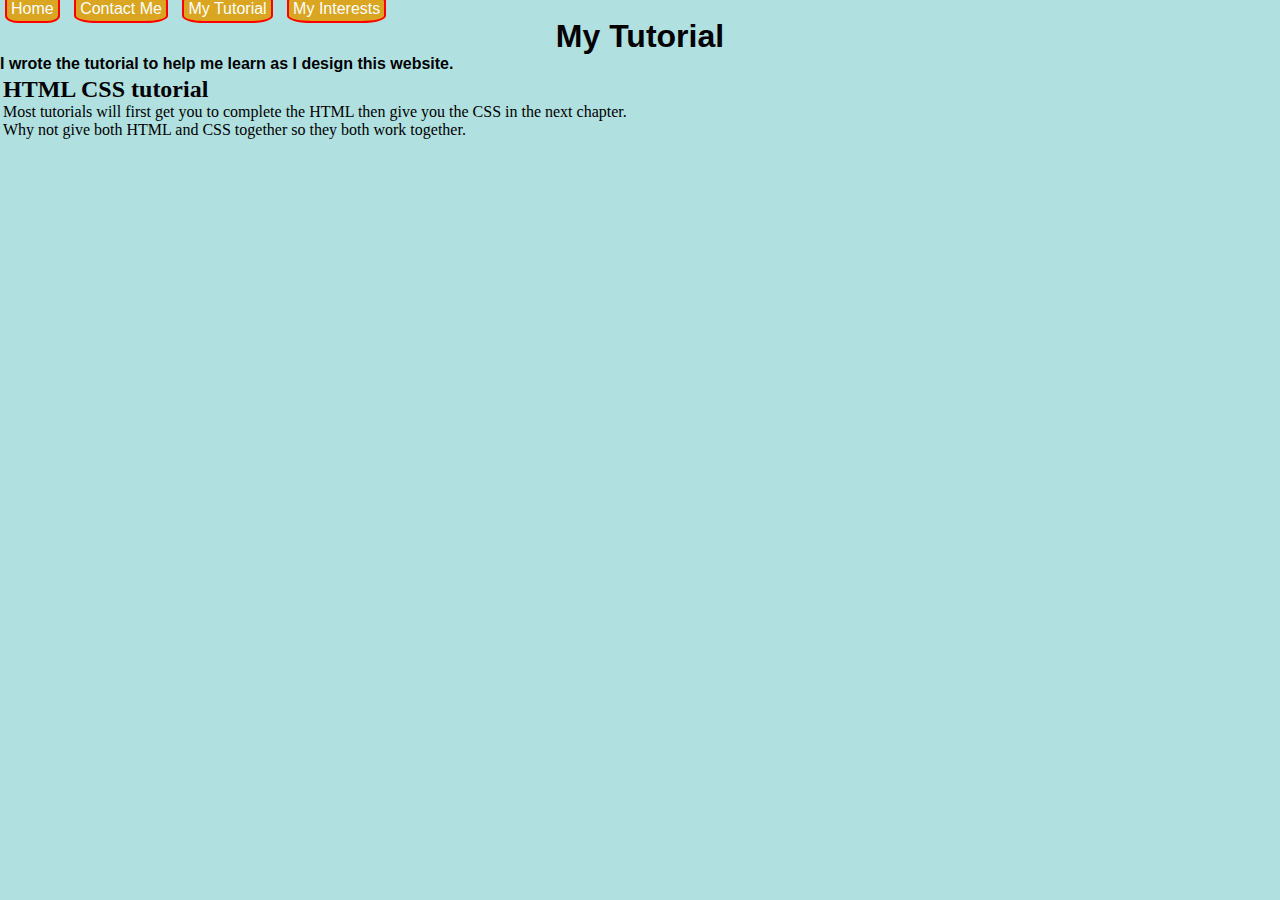
==== tutorial.html @ a425cc11 "--- Auto-Git Commit ---" ====
<!DOCTYPE html>
<html lang="en">

<head>
    <meta charset="UTF-8">
    <meta http-equiv="X-UA-Compatible" content="IE=edge">
    <meta name="viewport" content="width=device-width, initial-scale=1.0">
    <title>My Tutorial</title>
    <link rel="stylesheet" href="css/style.css">
</head>

<body>
    <header class="site-header">
        <nav>
            <ul>
                <li class="item"><a href="index.html">Home</a></li>
                <li class="item">
                    <a href="c0ntact.html">Contact Me</a>
                </li>
                <li class="item">
                    <a href="tutorial.html">My Tutorial</a>
                </li>
                <li class="item">
                    <a href="interests.html">My Interests</a>
                </li>
            </ul>
        </nav>
        <h1>My Tutorial</h1>
        <h4>I wrote the tutorial to help me learn as I design this website.</h4>
        <p></p>
    </header>
    <div class="tut">
        <h2 class="subheading">HTML CSS tutorial</h2>
        <p class="script">Most tutorials will first get you to complete the HTML then give you the CSS in the next chapter.<br>Why not give both HTML and CSS together so they both work together.</p>
    </div>
    </section>
</body>

</html>
---- css/style.css ----
* {
    background-color: #b0e0e0;
    padding: 0;
    margin: 0;
}

.site-header {
    font-family: Arial, Helvetica, sans-serif;
}

.item {
    padding-top: 3px;
    text-align: center;
    list-style-type: none;
    flex-wrap: left;
    display: inline;
}

.item a {
    border: 2px solid red;
    border-radius: 25%;
    text-decoration: none;
    color: #fff;
    background-color: goldenrod;
    padding: 4px;
    margin: 5px;
    transition: width 2s;
}

.item a:hover {
    background-color: #6f9c07;
    color: #a5a493;
    width: 300px;
}

h1 {
    text-align: center;
}

.tut {
    margin: 3px;
    padding: auto;
}
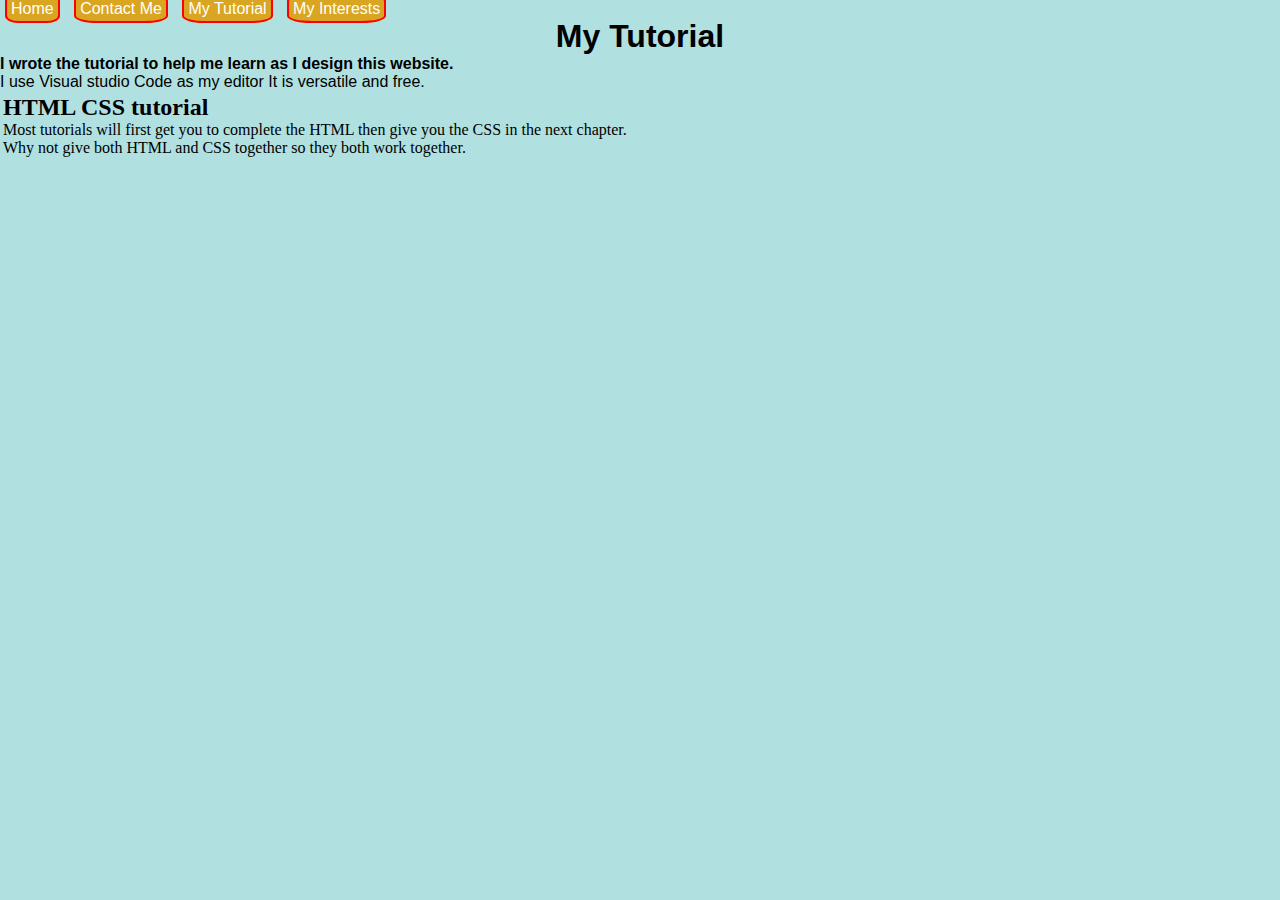
==== commit 791a4bb5: "--- Auto-Git Commit ---" ====
--- a/tutorial.html
+++ b/tutorial.html
@@ -27,7 +27,7 @@
         </nav>
         <h1>My Tutorial</h1>
         <h4>I wrote the tutorial to help me learn as I design this website.</h4>
-        <p></p>
+        <p>I use Visual studio Code as my editor It is versatile and free.</p>
     </header>
     <div class="tut">
         <h2 class="subheading">HTML CSS tutorial</h2>
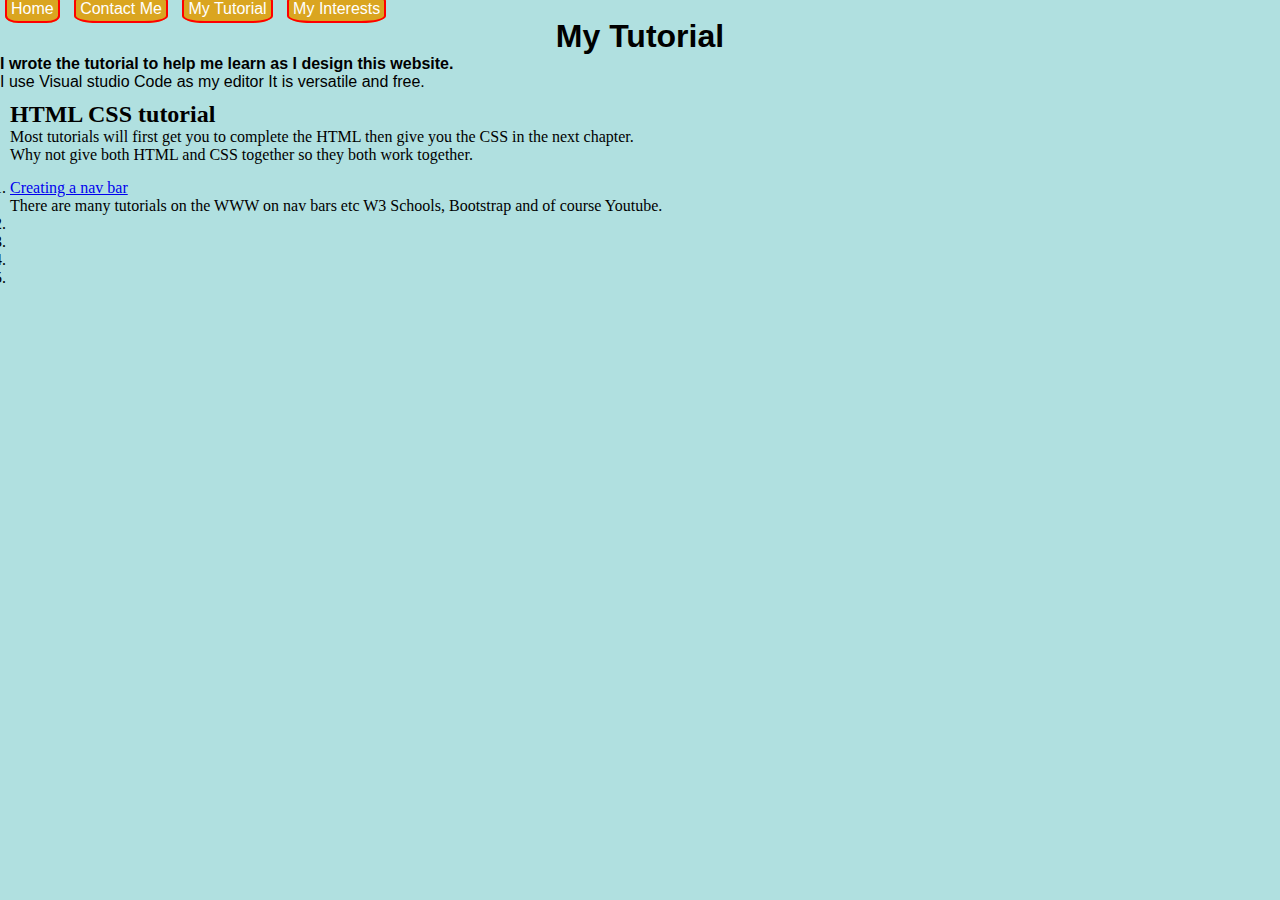
==== commit 3a70df4b: "--More updates--" ====
--- a/tutorial.html
+++ b/tutorial.html
@@ -15,7 +15,7 @@
             <ul>
                 <li class="item"><a href="index.html">Home</a></li>
                 <li class="item">
-                    <a href="c0ntact.html">Contact Me</a>
+                    <a href="contact.html">Contact Me</a>
                 </li>
                 <li class="item">
                     <a href="tutorial.html">My Tutorial</a>
@@ -26,14 +26,34 @@
             </ul>
         </nav>
         <h1>My Tutorial</h1>
-        <h4>I wrote the tutorial to help me learn as I design this website.</h4>
-        <p>I use Visual studio Code as my editor It is versatile and free.</p>
+        <div class="intro">
+            <h4>I wrote the tutorial to help me learn as I design this website.</h4>
+            <p>I use Visual studio Code as my editor It is versatile and free.</p>
+        </div>
     </header>
-    <div class="tut">
-        <h2 class="subheading">HTML CSS tutorial</h2>
-        <p class="script">Most tutorials will first get you to complete the HTML then give you the CSS in the next chapter.<br>Why not give both HTML and CSS together so they both work together.</p>
-    </div>
+    <section>
+        <div class="tut">
+            <h2 class="subheading">HTML CSS tutorial</h2>
+            <p class="script">Most tutorials will first get you to complete the HTML then give you the CSS in the next chapter.<br>Why not give both HTML and CSS together so they both work together.</p>
+        </div>
+        <ol class="tutlist">
+            <li><a href="#navbar">Creating a nav bar</a></li>
+            <p>There are many tutorials on the WWW on nav bars etc W3 Schools, Bootstrap and of course Youtube.</p>
+            <li>
+                <a href=""></a>
+            </li>
+            <li>
+                <a href=""></a>
+            </li>
+            <li>
+                <a href=""></a>
+            </li>
+            <li>
+                <a href=""></a>
+            </li>
+        </ol>
     </section>
+
 </body>
 
 </html>--- a/css/style.css
+++ b/css/style.css
@@ -37,7 +37,8 @@
     text-align: center;
 }
 
-.tut {
-    margin: 3px;
-    padding: auto;
+.tut,
+.tutlist {
+    margin: 5px;
+    padding: 5px;
 }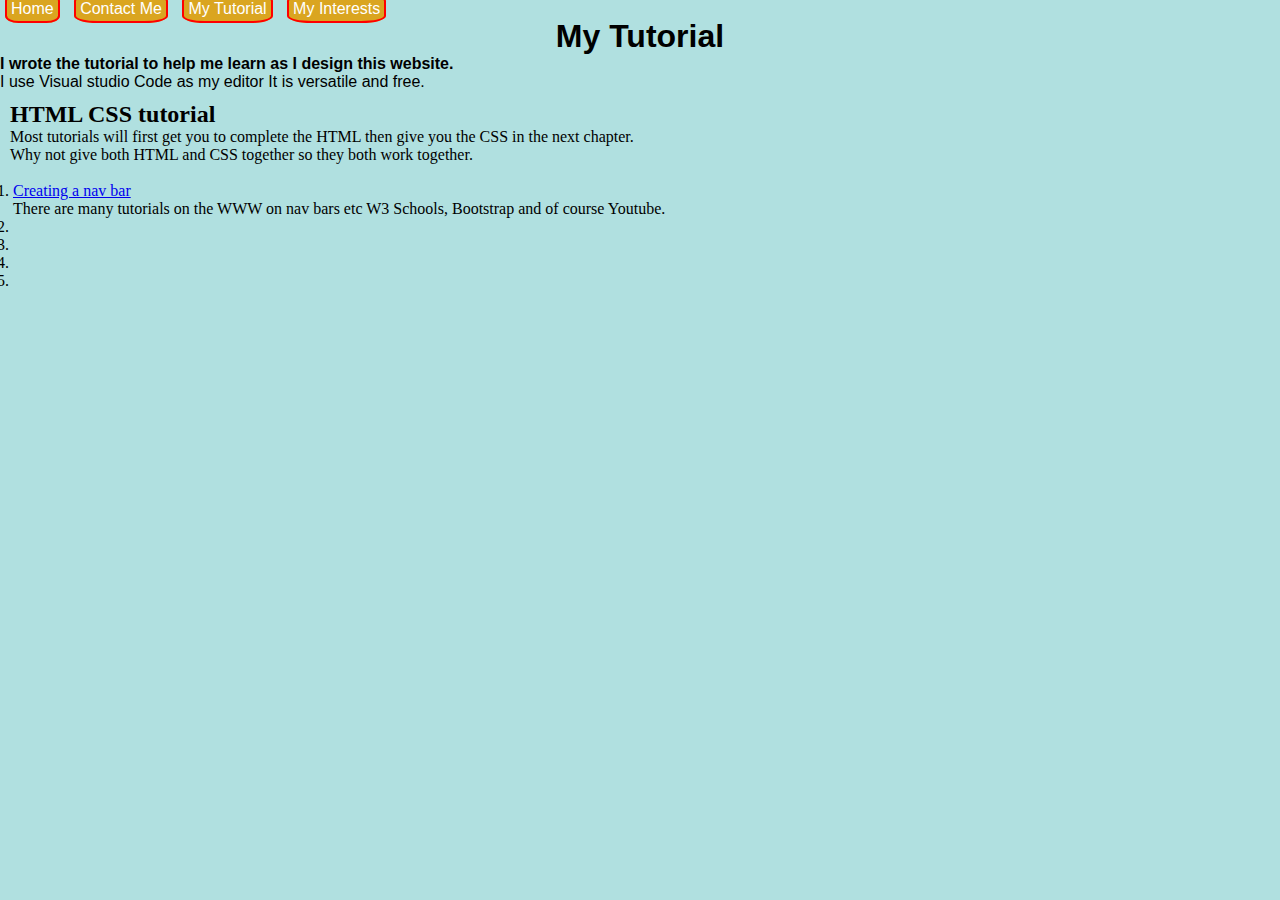
==== commit 5e750ce3: "--- Auto-Git Commit ---" ====
--- a/tutorial.html
+++ b/tutorial.html
@@ -36,7 +36,7 @@
             <h2 class="subheading">HTML CSS tutorial</h2>
             <p class="script">Most tutorials will first get you to complete the HTML then give you the CSS in the next chapter.<br>Why not give both HTML and CSS together so they both work together.</p>
         </div>
-        <ol class="tutlist">
+        <ol class="tutList">
             <li><a href="#navbar">Creating a nav bar</a></li>
             <p>There are many tutorials on the WWW on nav bars etc W3 Schools, Bootstrap and of course Youtube.</p>
             <li>
--- a/css/style.css
+++ b/css/style.css
@@ -37,8 +37,12 @@
     text-align: center;
 }
 
-.tut,
-.tutlist {
+.tut {
     margin: 5px;
     padding: 5px;
+}
+
+.tutList {
+    margin: 8px;
+    padding: 5px;
 }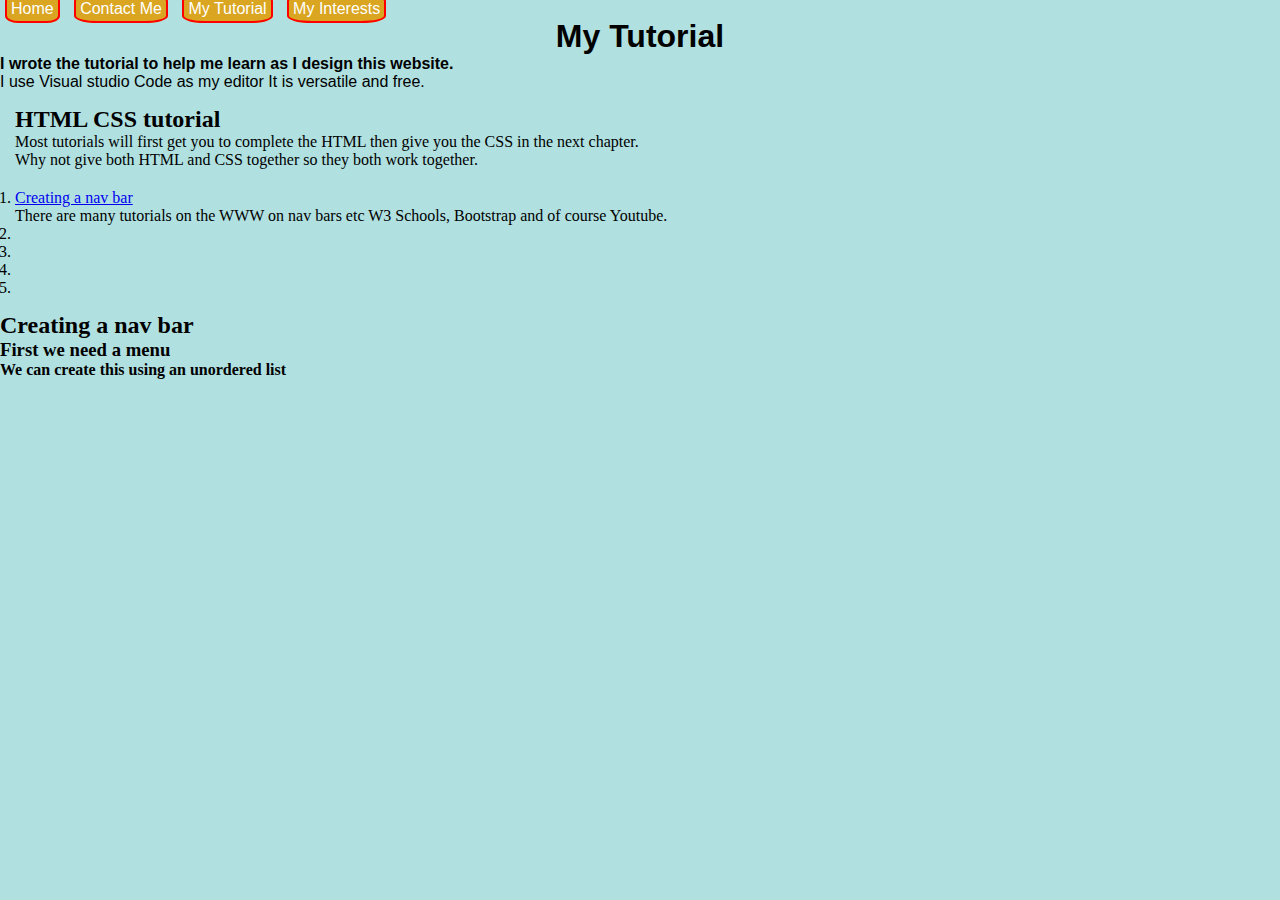
==== commit 7e22ad3c: "modified" ====
--- a/tutorial.html
+++ b/tutorial.html
@@ -31,28 +31,34 @@
             <p>I use Visual studio Code as my editor It is versatile and free.</p>
         </div>
     </header>
-    <section>
-        <div class="tut">
-            <h2 class="subheading">HTML CSS tutorial</h2>
-            <p class="script">Most tutorials will first get you to complete the HTML then give you the CSS in the next chapter.<br>Why not give both HTML and CSS together so they both work together.</p>
-        </div>
-        <ol class="tutList">
-            <li><a href="#navbar">Creating a nav bar</a></li>
-            <p>There are many tutorials on the WWW on nav bars etc W3 Schools, Bootstrap and of course Youtube.</p>
-            <li>
-                <a href=""></a>
-            </li>
-            <li>
-                <a href=""></a>
-            </li>
-            <li>
-                <a href=""></a>
-            </li>
-            <li>
-                <a href=""></a>
-            </li>
-        </ol>
-    </section>
+
+    <div class="tut">
+        <h2 class="subheading">HTML CSS tutorial</h2>
+        <p class="script">Most tutorials will first get you to complete the HTML then give you the CSS in the next chapter.<br>Why not give both HTML and CSS together so they both work together.</p>
+    </div>
+    <ol class="tutList">
+        <li><a href="#navbar">Creating a nav bar</a></li>
+        <p>There are many tutorials on the WWW on nav bars etc W3 Schools, Bootstrap and of course Youtube.</p>
+        <li>
+            <a href=""></a>
+        </li>
+        <li>
+            <a href=""></a>
+        </li>
+        <li>
+            <a href=""></a>
+        </li>
+        <li>
+            <a href=""></a>
+        </li>
+    </ol>
+
+    <div class="tutorial">
+        <h2 id="navbar">Creating a nav bar</h2>
+        <h3>First we need a menu</h3>
+        <h4>We can create this using an unordered list</h4>
+    </div>
+
 
 </body>
 
--- a/css/style.css
+++ b/css/style.css
@@ -37,12 +37,8 @@
     text-align: center;
 }
 
-.tut {
-    margin: 5px;
-    padding: 5px;
-}
-
+.tut,
 .tutList {
-    margin: 8px;
+    margin: 10px;
     padding: 5px;
 }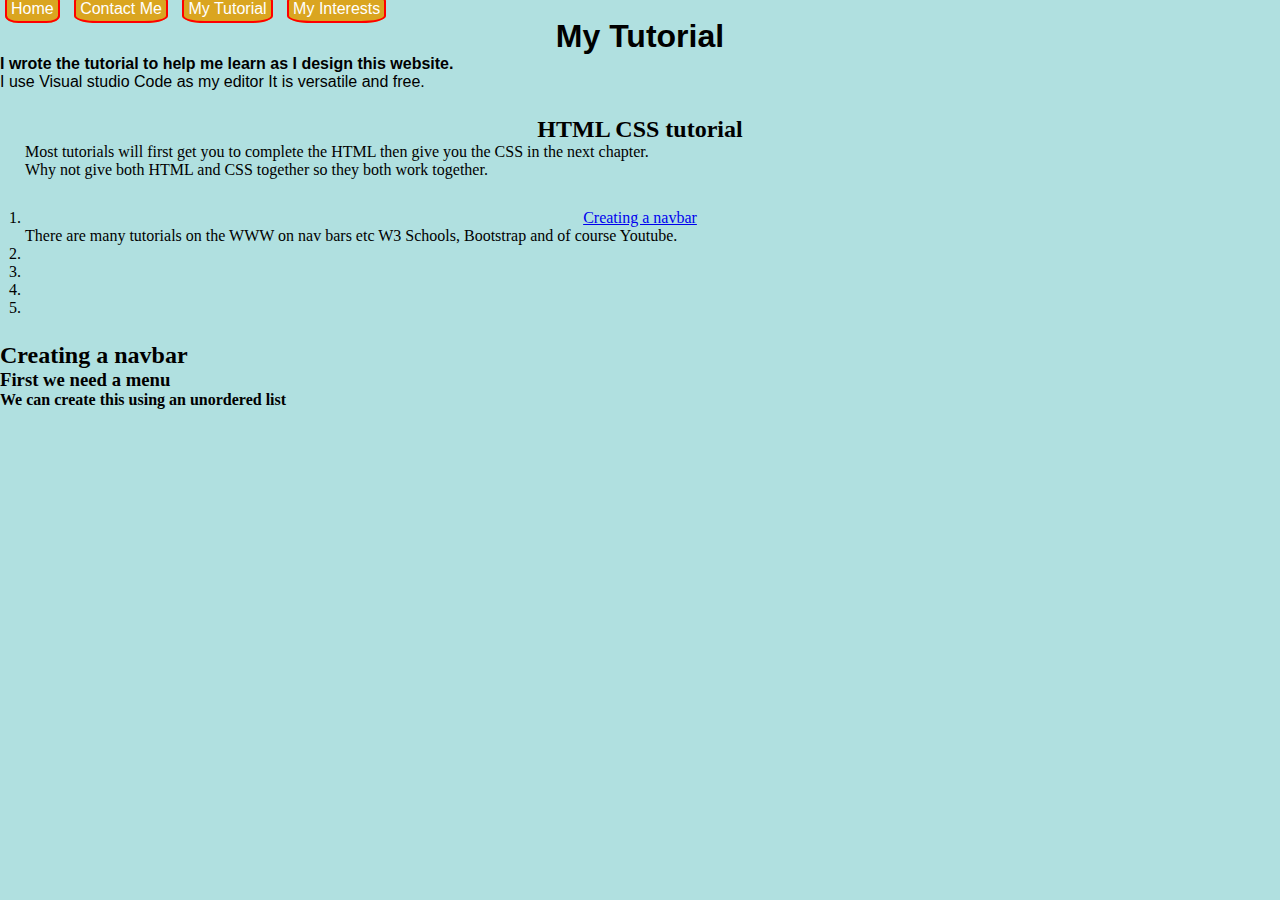
==== commit d71701ac: "--- Auto-Git Commit ---" ====
--- a/tutorial.html
+++ b/tutorial.html
@@ -37,7 +37,7 @@
         <p class="script">Most tutorials will first get you to complete the HTML then give you the CSS in the next chapter.<br>Why not give both HTML and CSS together so they both work together.</p>
     </div>
     <ol class="tutList">
-        <li><a href="#navbar">Creating a nav bar</a></li>
+        <li><a href="#navbar">Creating a navbar</a></li>
         <p>There are many tutorials on the WWW on nav bars etc W3 Schools, Bootstrap and of course Youtube.</p>
         <li>
             <a href=""></a>
@@ -54,7 +54,7 @@
     </ol>
 
     <div class="tutorial">
-        <h2 id="navbar">Creating a nav bar</h2>
+        <h2 id="navbar">Creating a navbar</h2>
         <h3>First we need a menu</h3>
         <h4>We can create this using an unordered list</h4>
     </div>
--- a/css/style.css
+++ b/css/style.css
@@ -39,6 +39,15 @@
 
 .tut,
 .tutList {
-    margin: 10px;
+    margin: 20px;
     padding: 5px;
+}
+
+ol li {
+    text-align: center;
+    font-size: 16px;
+}
+
+.tut h2 {
+    text-align: center;
 }